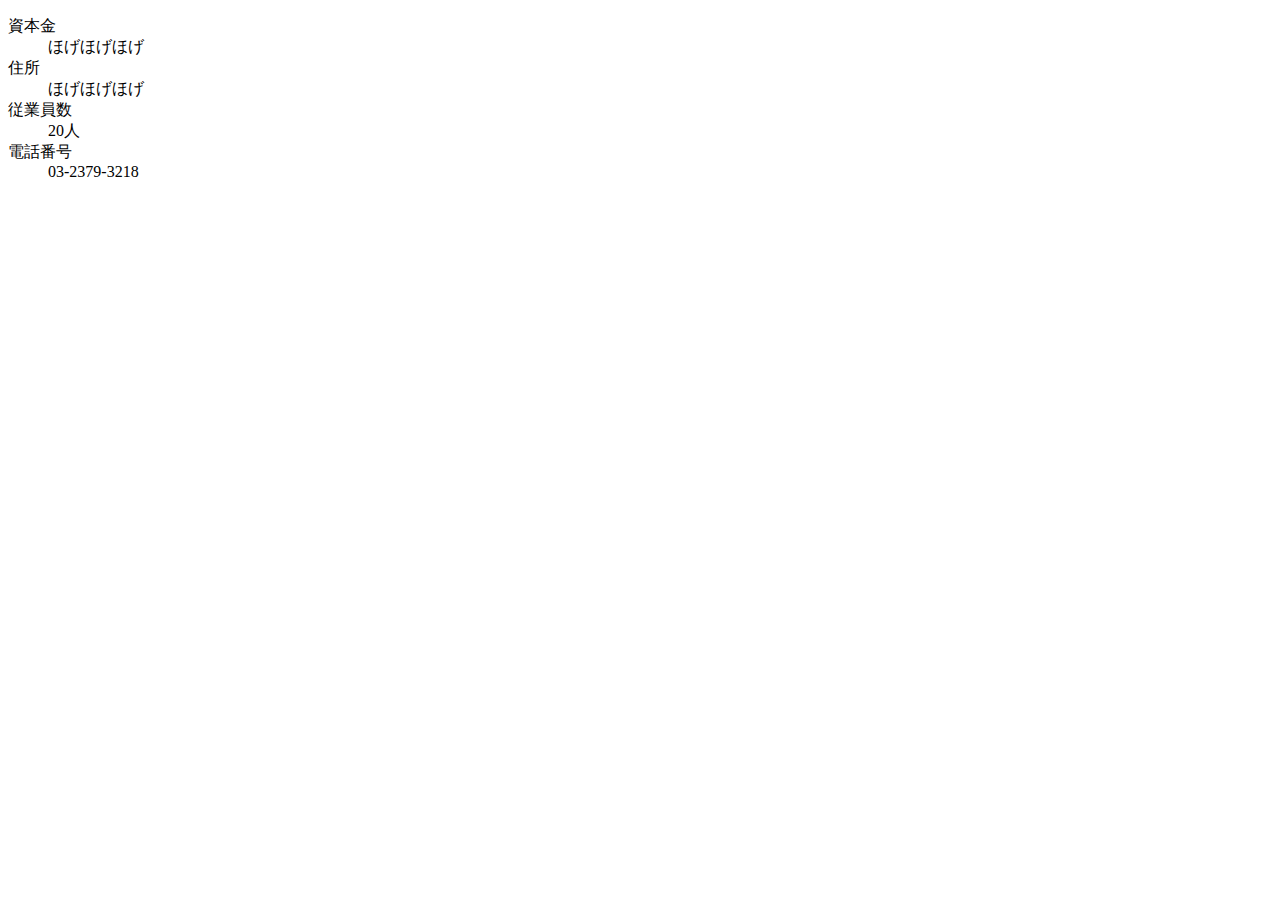
==== index.html @ e4a79edf "feat(index.html): 電話番号を変更" ====
<!DOCTYPE html>
<html lang="ja">
  <head>
    <meta charset="UTF-8">
    <meta http-equiv="X-UA-Compatible" content="IE=edge">
    <meta name="viewport" content="width=device-width, initial-scale=1.0">
    <title>会社概要 | ダミー株式会社</title>
  </head>
  <body>
    <dl>
      <div>
        <dt>資本金</dt>
        <dd>ほげほげほげ</dd>
      </div>
      <div>
        <dt>住所</dt>
        <dd>ほげほげほげ</dd>
      </div>
      <div>
        <dt>従業員数</dt>
        <dd>20人</dd>
      </div>
      <div>
        <dt>電話番号</dt>
        <dd>03-2379-3218</dd>
      </div>
    </dl>
  </body>
</html>
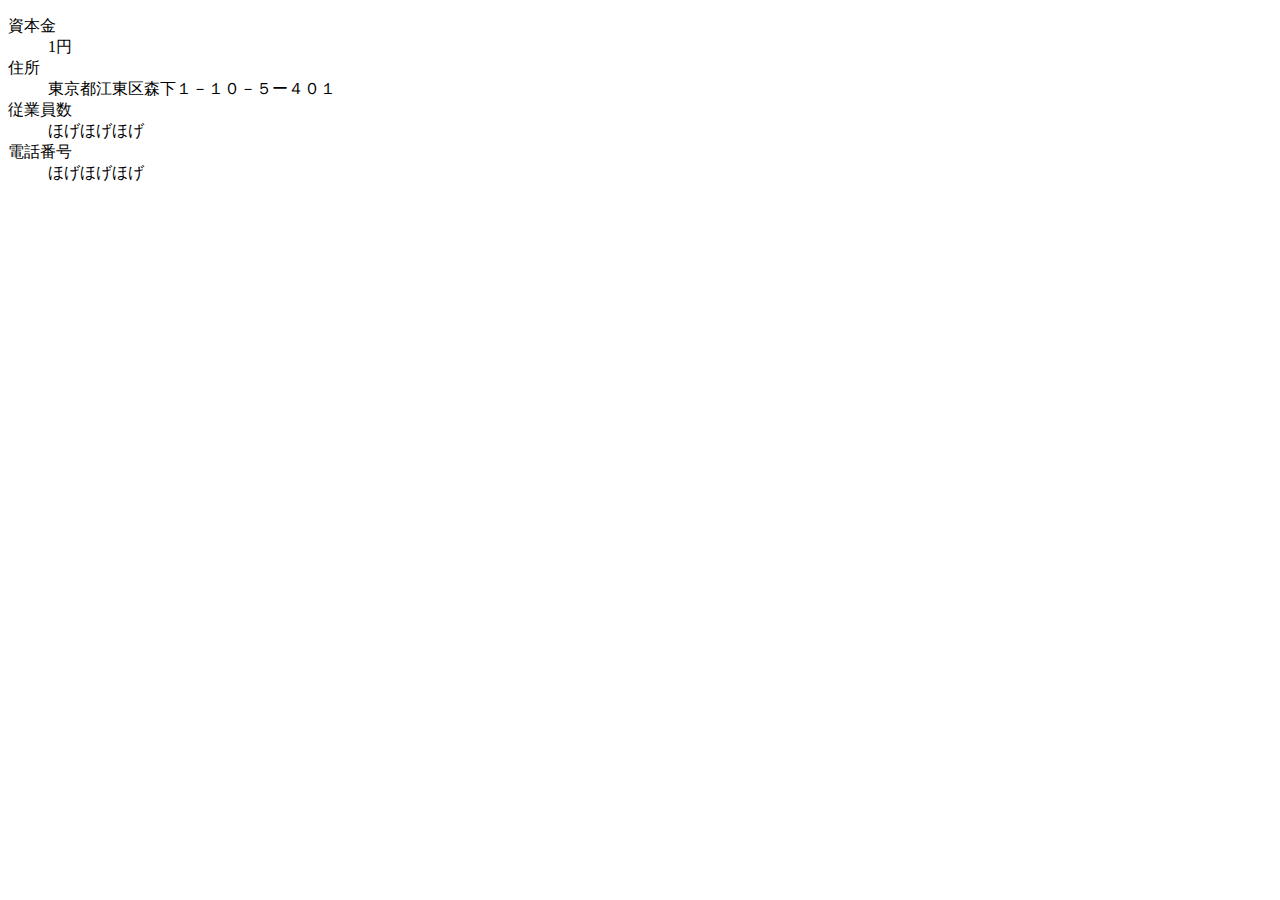
==== commit 2498558f: "modify company_address on index.html" ====
--- a/index.html
+++ b/index.html
@@ -10,19 +10,19 @@
     <dl>
       <div>
         <dt>資本金</dt>
+        <dd>1円</dd>
+      </div>
+      <div>
+        <dt>住所</dt>
+        <dd>東京都江東区森下１－１０－５ー４０１</dd>
+      </div>
+      <div>
+        <dt>従業員数</dt>
         <dd>ほげほげほげ</dd>
       </div>
       <div>
-        <dt>住所</dt>
+        <dt>電話番号</dt>
         <dd>ほげほげほげ</dd>
-      </div>
-      <div>
-        <dt>従業員数</dt>
-        <dd>20人</dd>
-      </div>
-      <div>
-        <dt>電話番号</dt>
-        <dd>03-2379-3218</dd>
       </div>
     </dl>
   </body>
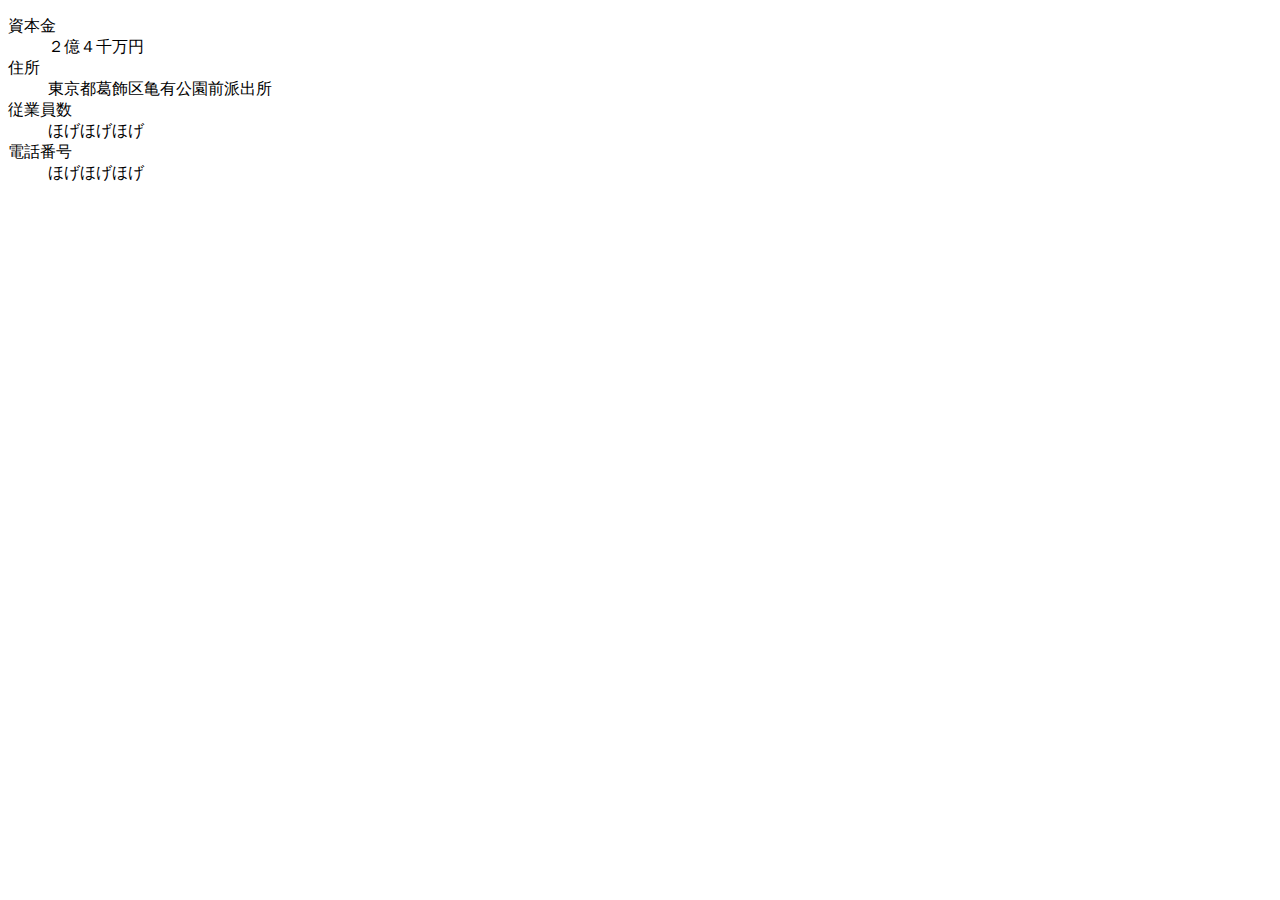
==== commit e0ebbdca: "Merge pull request #14 from kotahashihama/feature/edit_dummy_company_by_miyahara" ====
--- a/index.html
+++ b/index.html
@@ -10,11 +10,11 @@
     <dl>
       <div>
         <dt>資本金</dt>
-        <dd>1円</dd>
+        <dd>２億４千万円</dd>
       </div>
       <div>
         <dt>住所</dt>
-        <dd>東京都江東区森下１－１０－５ー４０１</dd>
+        <dd>東京都葛飾区亀有公園前派出所</dd>
       </div>
       <div>
         <dt>従業員数</dt>
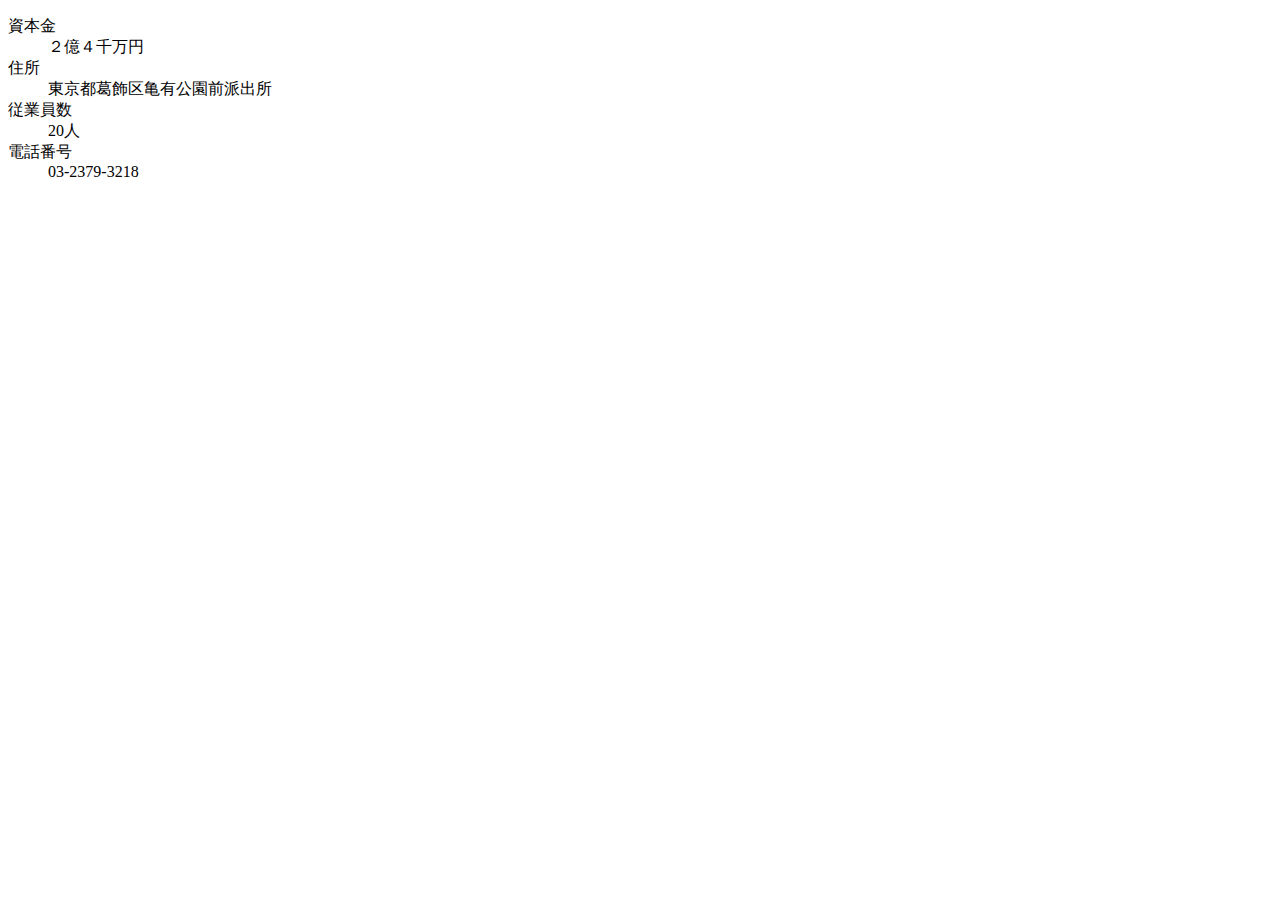
==== commit ebbf36d5: "Merge pull request #16 from kotahashihama/feature/change_employee_count_and_tel_number" ====
--- a/index.html
+++ b/index.html
@@ -18,11 +18,11 @@
       </div>
       <div>
         <dt>従業員数</dt>
-        <dd>ほげほげほげ</dd>
+        <dd>20人</dd>
       </div>
       <div>
         <dt>電話番号</dt>
-        <dd>ほげほげほげ</dd>
+        <dd>03-2379-3218</dd>
       </div>
     </dl>
   </body>
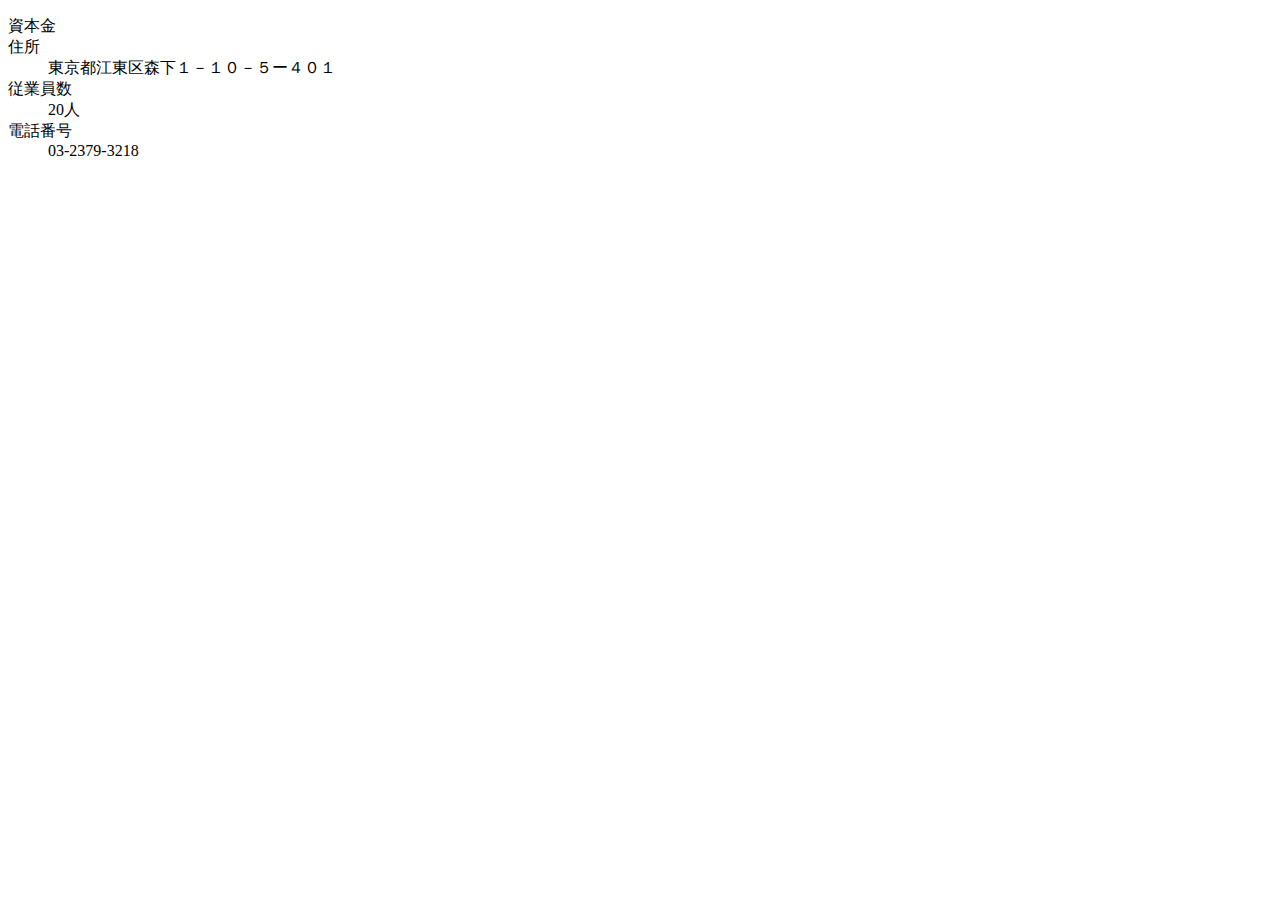
==== commit 863cb9c5: "Merge branch 'main' into feature/yoshikawa_modify_company_address" ====
--- a/index.html
+++ b/index.html
@@ -10,11 +10,11 @@
     <dl>
       <div>
         <dt>資本金</dt>
-        <dd>２億４千万円</dd>
+        <dd２億４千万円</dd>
       </div>
       <div>
         <dt>住所</dt>
-        <dd>東京都葛飾区亀有公園前派出所</dd>
+        <dd>東京都江東区森下１－１０－５ー４０１</dd>
       </div>
       <div>
         <dt>従業員数</dt>
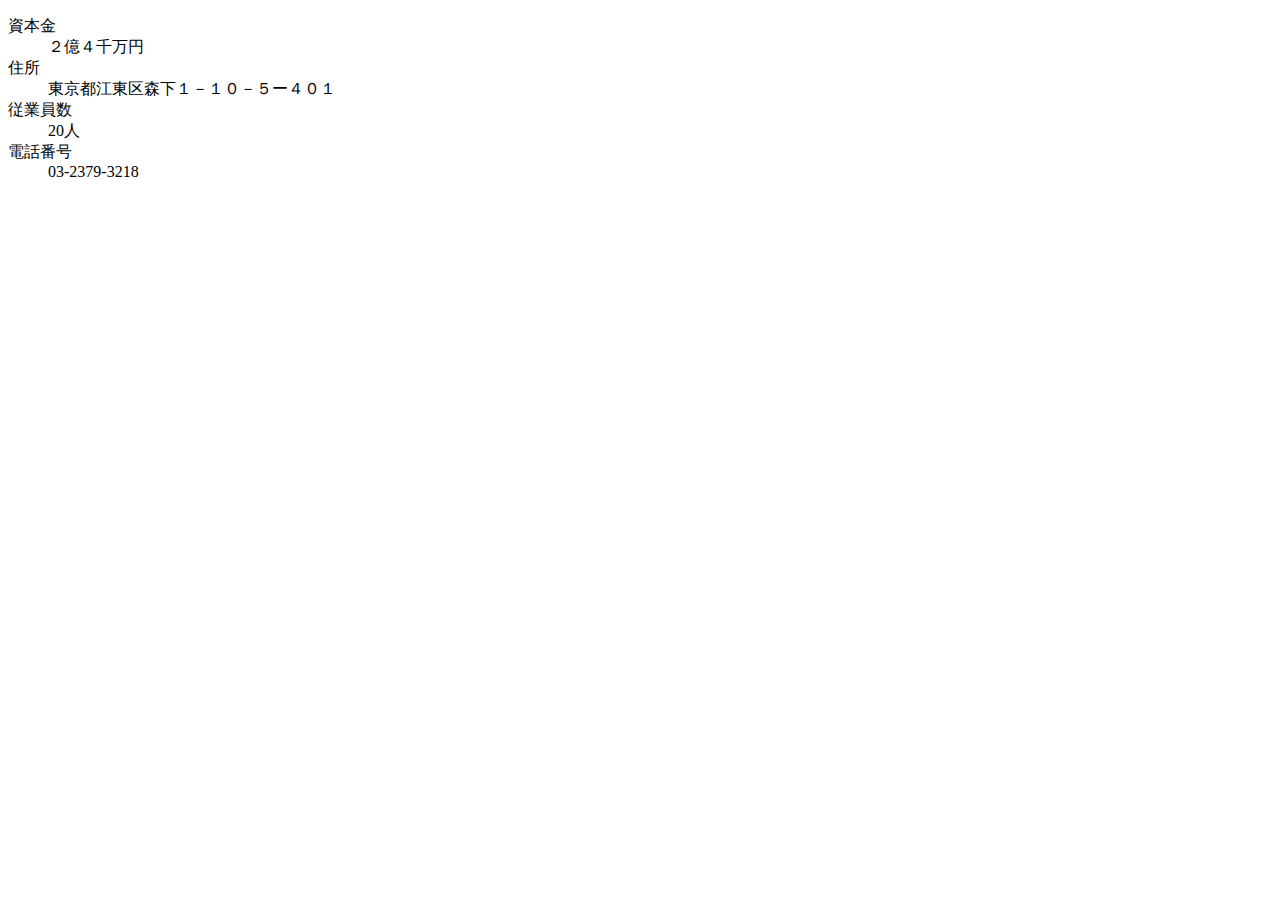
==== commit 7897c123: "fix" ====
--- a/index.html
+++ b/index.html
@@ -10,7 +10,7 @@
     <dl>
       <div>
         <dt>資本金</dt>
-        <dd２億４千万円</dd>
+        <dd>２億４千万円</dd>
       </div>
       <div>
         <dt>住所</dt>
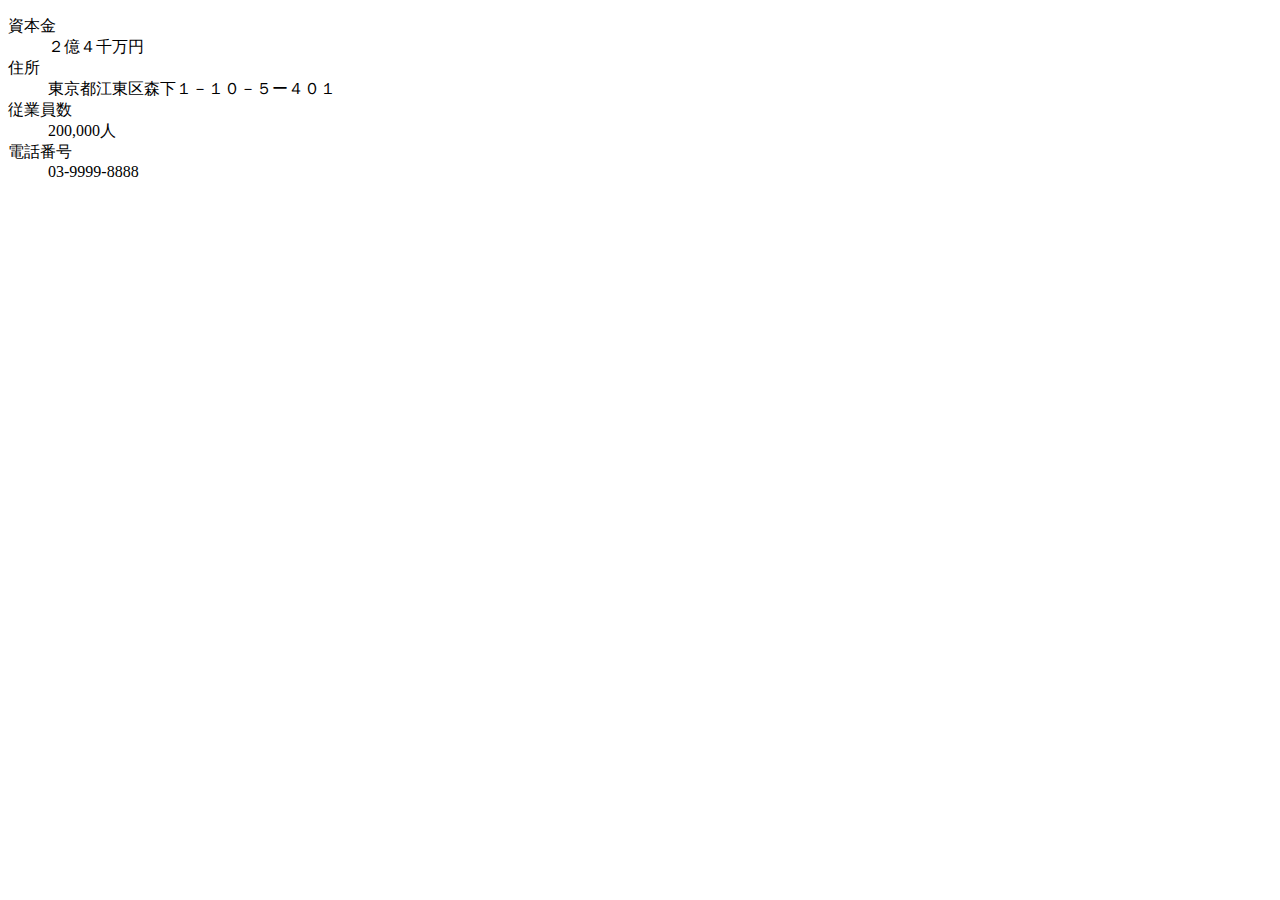
==== commit b6daf6b9: "fix conflict" ====
--- a/index.html
+++ b/index.html
@@ -18,11 +18,11 @@
       </div>
       <div>
         <dt>従業員数</dt>
-        <dd>20人</dd>
+        <dd>200,000人</dd>
       </div>
       <div>
         <dt>電話番号</dt>
-        <dd>03-2379-3218</dd>
+        <dd>03-9999-8888</dd>
       </div>
     </dl>
   </body>
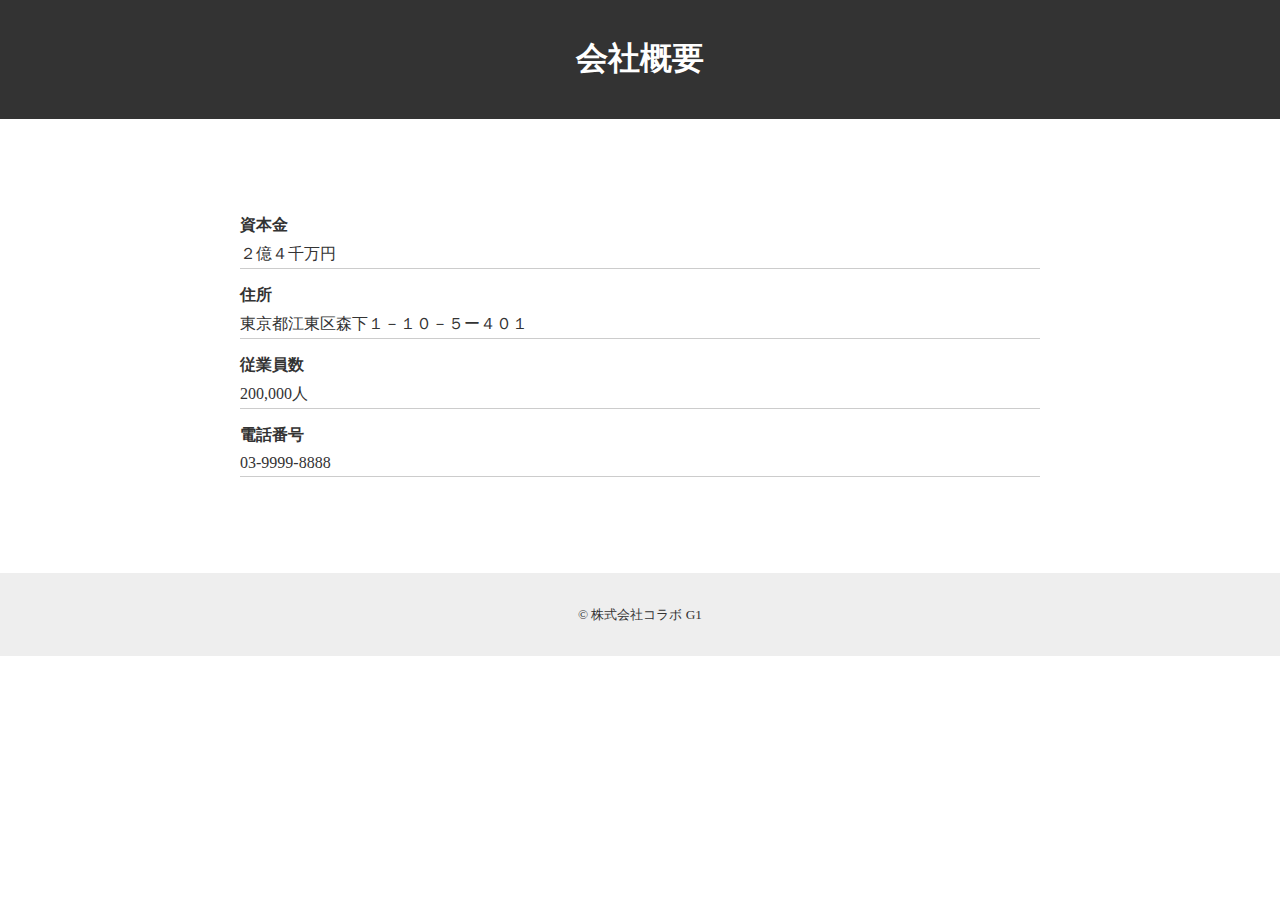
==== commit c4f4f54a: "feat(index.html): 発表用に見た目を整理" ====
--- a/index.html
+++ b/index.html
@@ -4,26 +4,40 @@
     <meta charset="UTF-8">
     <meta http-equiv="X-UA-Compatible" content="IE=edge">
     <meta name="viewport" content="width=device-width, initial-scale=1.0">
-    <title>会社概要 | ダミー株式会社</title>
+    <link rel="stylesheet" href="style.css">
+    <title>会社概要 | 株式会社コラボ G1</title>
   </head>
   <body>
-    <dl>
-      <div>
-        <dt>資本金</dt>
-        <dd>２億４千万円</dd>
-      </div>
-      <div>
-        <dt>住所</dt>
-        <dd>東京都江東区森下１－１０－５ー４０１</dd>
-      </div>
-      <div>
-        <dt>従業員数</dt>
-        <dd>200,000人</dd>
-      </div>
-      <div>
-        <dt>電話番号</dt>
-        <dd>03-9999-8888</dd>
-      </div>
-    </dl>
+    <header>
+      <h1>会社概要</h1>
+    </header>
+
+    <main>
+      <dl>
+        <div>
+          <dt>資本金</dt>
+          <dd>２億４千万円</dd>
+        </div>
+
+        <div>
+          <dt>住所</dt>
+          <dd>東京都江東区森下１－１０－５ー４０１</dd>
+        </div>
+
+        <div>
+          <dt>従業員数</dt>
+          <dd>200,000人</dd>
+        </div>
+
+        <div>
+          <dt>電話番号</dt>
+          <dd>03-9999-8888</dd>
+        </div>
+      </dl>
+    </main>
+
+    <footer>
+      <p><small>© 株式会社コラボ G1</small></p>
+    </footer>
   </body>
 </html>
--- a/style.css
+++ b/style.css
@@ -0,0 +1,46 @@
+html, body {
+  margin: 0;
+  color: #333;
+}
+
+header {
+  background-color: #333;
+  color: #fff;
+  padding: 1rem;
+}
+
+footer {
+  background-color: #eee;
+  padding: 1rem;
+  text-align: center;
+}
+
+main {
+  max-width: 800px;
+  margin: 0 auto;
+  padding: 64px 0;
+}
+
+h1 {
+  text-align: center;
+}
+
+dl {
+  margin: 2rem 0;
+}
+
+dt {
+  font-weight: bold;
+  margin-bottom: 0.5rem;
+}
+
+dd {
+  margin: 0;
+  margin-bottom: 0.2rem;
+}
+
+div {
+  margin: 0;
+  margin-bottom: 1rem;
+  border-bottom: solid 1px #ccc;
+}
